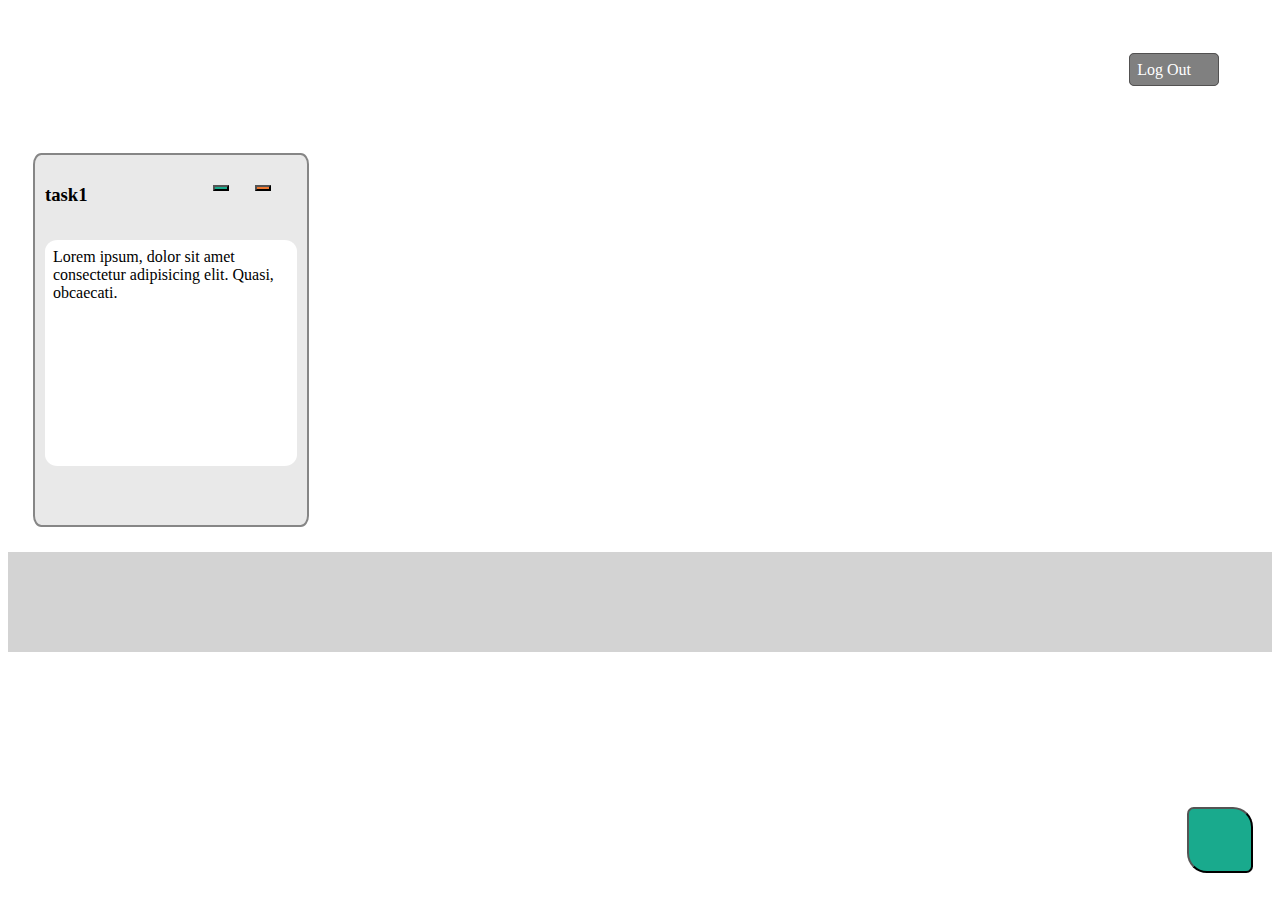
==== Board.html @ 0da0a5d4 "first version of task management web application" ====
<!DOCTYPE html>
<html lang="en">
<head>
    <meta charset="UTF-8">
    <script src="https://kit.fontawesome.com/7d47c47da6.js" crossorigin="anonymous"></script>
    <link rel="stylesheet" href="board.css">
    <title>Board</title>
</head>
<body>
    <header>
                <div class="col-md-6  wlcUser">
                   <img src="https://cdn.iconscout.com/icon/free/png-256/project-management-2076268-1756548.png" alt="">
                    <h2>Welcome <span id="userName"></span></h2>
                </div>
                <div class="col-md-6 hdDiv">
                    <a href="signin.html">Log Out
                    <i class="fa-solid fa-right-from-bracket"></i></a>
                </div>
    </header>
    <section>
        <ul id="tasks" class="tasks">
            <li class="tsk">
                <div class="tskhead">
                    <h3>task1</h3>
                    <button class="btnEdit" id="btnEdit"><i class="fa-solid fa-edit"></i></button>
                    <button class="btnDelete"  id="btnDelete"><i class="fa-solid fa-remove"></i></button>
                </div>
                <div class="tskBody">
                    Lorem ipsum, dolor sit amet consectetur adipisicing elit. Quasi, obcaecati.
                </div>
            </li>
        </ul>
        <button class="addtsk" onclick="popupForm()" id="addtsk"><i class="fa-solid fa-plus fa-2x"></i></button>
        <form class="frmpopup" id="frm-popup" onsubmit="addCard(event)" >
            <h3>Fill the form for this card...<i class="fa fa-pen"></i></h3>
            <hr>
                <div class="input-group">
                    <input type="text" class="popupTitle" id="frmTitle" name="title" placeholder="Title" required="required">
                </div>
                <p class="input-group">
                    <textarea type="text" class="popupDec" id="description" name="description" placeholder="Description" required="required"></textarea>
                </p>
                <button  type="submit" class="btn">Add</button>
        </form>
    </section>
    <footer>

    </footer>
    <script>
        let user= JSON.parse(localStorage.getItem('user')).username;
        let title= document.getElementById("frmTitle");
        let description= document.getElementById("description");
        let cardArr=[];
        // welcome NAme
        document.getElementById('userName').innerHTML= user[0].toUpperCase()+user.substring(1);
        // pop up form
       const popupForm= ()=>{
           document.getElementById("frm-popup").style.display="block";
       }
        // loadCards
        const loadCards=(cardArr)=>{   
        let cardHtml="";
           for(i=cardArr.length-1; i>=0;i--){
               
                cardHtml+=`
                 <li class="tsk">
                <div class="tskhead">
                <h3>${cardArr[i].title}</h3>
                <button class="btnEdit" onclick="edit(this.id)" id="${i}"><i class="fa-solid fa-edit"></i></button>
                <button class="btnDelete" onclick="remove(this.id)" id="${i}"><i class="fa-solid fa-remove"></i></button>
                </div>
                <div class="tskBody">${cardArr[i].description}
                </div>
            </li>
           `
            };
            document.getElementById("tasks").innerHTML=cardHtml;
        }
    //    Add card
       const addCard= (e)=>{
            let card={
                'title':title.value,
                'description':description.value,   
            }
            let cardArr= JSON.parse(localStorage.getItem('cardArr'));
            cardArr.push(card);
            // console.log(ind)
            localStorage.setItem('cardArr',JSON.stringify(cardArr));
            loadCards(cardArr);
            // e.preventDefault();
            document.getElementById("frm-popup").style.display="none";
            title.value= "";
            description.value= "";
        }
        const loadWindow=()=>{
            let cardArr= JSON.parse(localStorage.getItem('cardArr'));
            loadCards(cardArr);
        }
        loadWindow();
        
        const remove=(id)=>
        {
            let cardArr= JSON.parse(localStorage.getItem('cardArr'));
            cardArr.splice(id, 1); 
            localStorage.setItem('cardArr',JSON.stringify(cardArr));
            loadCards(cardArr);
        } 
        const edit=(id)=>{
            let cardArr= JSON.parse(localStorage.getItem('cardArr'));
            let card=cardArr[id];
            remove(id);
            console.log(cardArr[id])
            document.getElementById("frm-popup").style.display="block";
            document.getElementById('description').innerHTML=card.description;
            // (JSON.parse(localStorage.getItem('cardArr')))[id].title
            document.getElementById('frmTitle').innerHTML=card.title
            // loadWindow()
            
        }
        </script>
</body>
</html>
---- board.css ----
header {
  background: url(https://wallpaperaccess.com/full/2132976.jpg);
  height: 120px;
}

header h2 {
  margin: 18px 0px 10px 19px;
  color: #ffffff;
  -webkit-text-decoration: wavy;
          text-decoration: wavy;
}

header img {
  width: 50px;
  margin-left: 60px;
}

header .wlcUser {
  float: left;
  padding: 10px;
  margin-left: 3em;
}

header .hdDiv {
  float: right;
  padding: 5px;
  margin-right: 3em;
  margin-top: 3em;
}

header .hdDiv a {
  text-decoration: none;
  font-size: 16px;
  padding: 7px;
  border-radius: 5px;
  border: solid 1px #525151;
  background-color: grey;
  color: #ffffff;
}

header .hdDiv a:hover {
  background-color: #f07830;
  border: solid 1px #926002;
}

header .hdDiv a i {
  padding: 10px;
}

section {
  margin: 20px;
}

section .tasks {
  display: -ms-grid;
  display: grid;
  -ms-grid-columns: (1fr)[4];
      grid-template-columns: repeat(4, 1fr);
  grid-gap: 3%;
  padding: 5px;
}

section .tasks .tsk {
  background-color: #e9e9e9;
  border: 2px solid #868686;
  padding: 10px;
  border-radius: 3%;
  height: 350px;
}

section .tasks .tsk .btnEdit {
  background-color: #19aa8d;
}

section .tasks .tsk .btnDelete {
  background-color: #f07830;
}

section .tasks .tsk .tskBody {
  background-color: white;
  height: 60%;
  padding: 8px;
  border-radius: 5%;
}

section .tasks .tsk .tskhead {
  display: -ms-grid;
  display: grid;
  -ms-grid-columns: 4fr 1fr 1fr;
      grid-template-columns: 4fr 1fr 1fr;
  margin-bottom: 1em;
}

section .tasks .tsk button {
  width: -webkit-fit-content;
  width: -moz-fit-content;
  width: fit-content;
  height: -webkit-fit-content;
  height: -moz-fit-content;
  height: fit-content;
  margin-top: 1.5em;
}

section .tasks .tsk button i {
  color: #ffffff;
}

li {
  height: 250px;
  list-style: none;
}

button.addtsk {
  background-color: #19aa8d;
  position: fixed;
  right: 2em;
  bottom: 2em;
  width: 80%;
  border-radius: 10% 30%;
  width: 5em;
  height: 5em;
}

button.addtsk:hover {
  background-color: #1fddb7;
}

button.addtsk i {
  color: white;
}

.frmpopup {
  display: none;
  position: fixed;
  right: 1em;
  bottom: 1em;
  border-radius: 3%;
  width: 20em;
  height: 25em;
  background-color: #cecdcd;
  padding: 20px;
}

.frmpopup .popupTitle {
  padding: 10px;
  width: 90%;
  height: 2em;
}

.frmpopup .popupDec {
  width: 90%;
  height: 14em;
  padding: 10px;
}

.frmpopup .btn {
  margin-bottom: 15px;
  font-size: 16px;
  background: #19aa8d;
  width: 100%;
  height: 11%;
  border: none;
}

.frmpopup .btn:hover {
  background: #1fddb7;
}

footer {
  background: lightgrey;
  height: 100px;
}

@media screen and (max-width: 1000px) {
  section .tasks {
    display: -ms-grid;
    display: grid;
    -ms-grid-columns: (1fr)[3];
        grid-template-columns: repeat(3, 1fr);
  }
}

@media screen and (max-width: 750px) {
  section .tasks {
    display: -ms-grid;
    display: grid;
    -ms-grid-columns: (1fr)[2];
        grid-template-columns: repeat(2, 1fr);
  }
}

@media screen and (max-width: 600px) {
  section .tasks {
    display: -ms-grid;
    display: grid;
    -ms-grid-columns: (1fr)[1];
        grid-template-columns: repeat(1, 1fr);
  }
}
/*# sourceMappingURL=board.css.map */
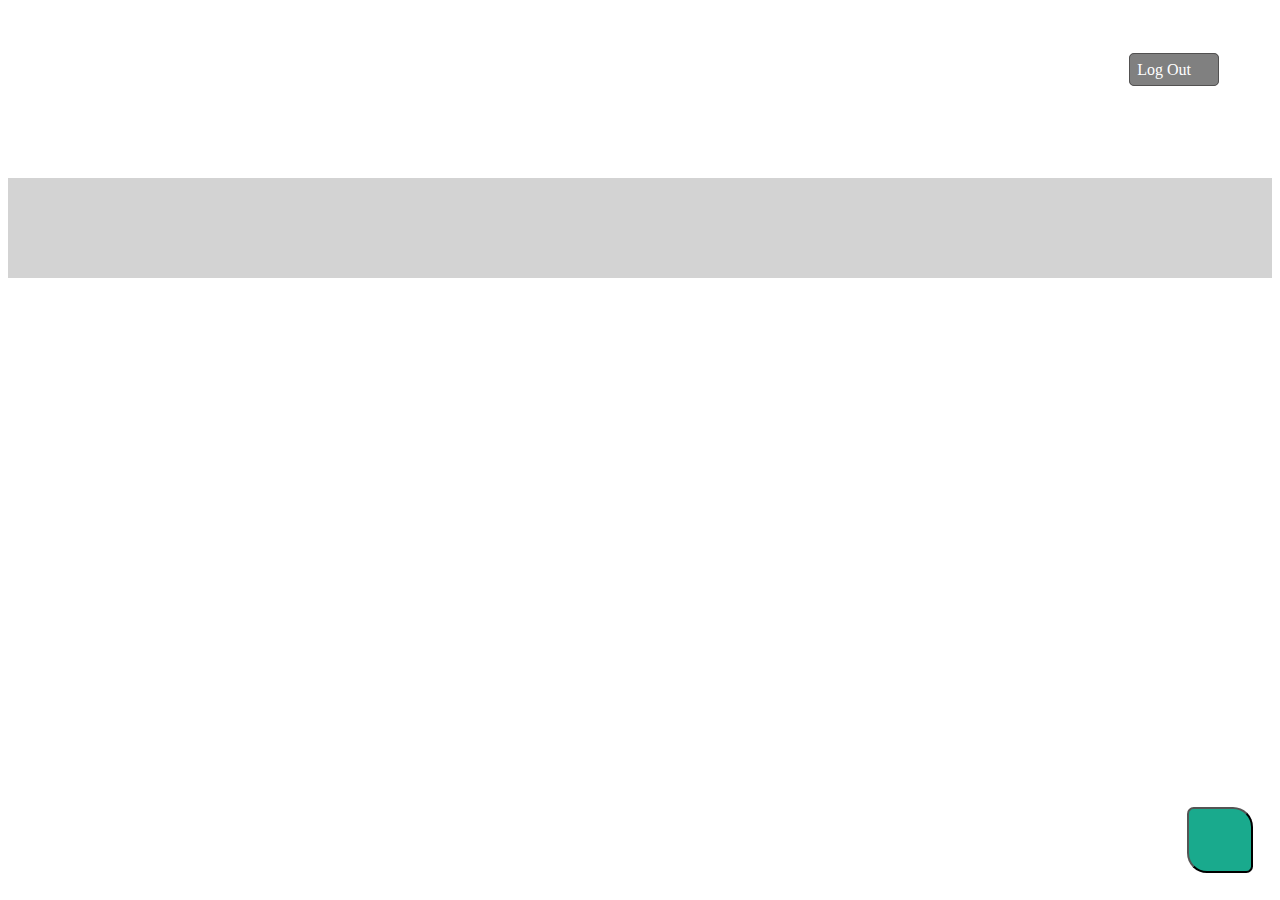
==== commit 25d582b4: "create a close button for fo rm and fix bug in editing a card" ====
--- a/Board.html
+++ b/Board.html
@@ -19,38 +19,32 @@
     </header>
     <section>
         <ul id="tasks" class="tasks">
-            <li class="tsk">
-                <div class="tskhead">
-                    <h3>task1</h3>
-                    <button class="btnEdit" id="btnEdit"><i class="fa-solid fa-edit"></i></button>
-                    <button class="btnDelete"  id="btnDelete"><i class="fa-solid fa-remove"></i></button>
-                </div>
-                <div class="tskBody">
-                    Lorem ipsum, dolor sit amet consectetur adipisicing elit. Quasi, obcaecati.
-                </div>
-            </li>
+           <!-- Javascript will load here -->
         </ul>
+
         <button class="addtsk" onclick="popupForm()" id="addtsk"><i class="fa-solid fa-plus fa-2x"></i></button>
+
         <form class="frmpopup" id="frm-popup" onsubmit="addCard(event)" >
-            <h3>Fill the form for this card...<i class="fa fa-pen"></i></h3>
+            <h3>Fill the form for this card...<i class="fa fa-pen"></i> <button class="close" onclick="closeForm()"><i class="fa fa-close"></i></button></h3>
             <hr>
                 <div class="input-group">
-                    <input type="text" class="popupTitle" id="frmTitle" name="title" placeholder="Title" required="required">
+                    <textarea type="text" class="popupTitle" id="frmtitle"  placeholder="Title" required="required"></textarea>
                 </div>
                 <p class="input-group">
-                    <textarea type="text" class="popupDec" id="description" name="description" placeholder="Description" required="required"></textarea>
+                    <textarea type="text" class="popupDec" id="description"  placeholder="Description" required="required"></textarea>
                 </p>
                 <button  type="submit" class="btn">Add</button>
         </form>
+
     </section>
     <footer>
-
     </footer>
     <script>
         let user= JSON.parse(localStorage.getItem('user')).username;
-        let title= document.getElementById("frmTitle");
+        let title= document.getElementById("frmtitle");
         let description= document.getElementById("description");
         let cardArr=[];
+        
         // welcome NAme
         document.getElementById('userName').innerHTML= user[0].toUpperCase()+user.substring(1);
         // pop up form
@@ -78,6 +72,8 @@
         }
     //    Add card
        const addCard= (e)=>{
+       
+
             let card={
                 'title':title.value,
                 'description':description.value,   
@@ -107,15 +103,20 @@
         } 
         const edit=(id)=>{
             let cardArr= JSON.parse(localStorage.getItem('cardArr'));
-            let card=cardArr[id];
+            let thisCard=cardArr[id];
+            document.getElementById("frm-popup").style.display="block";
             remove(id);
-            console.log(cardArr[id])
-            document.getElementById("frm-popup").style.display="block";
-            document.getElementById('description').innerHTML=card.description;
-            // (JSON.parse(localStorage.getItem('cardArr')))[id].title
-            document.getElementById('frmTitle').innerHTML=card.title
-            // loadWindow()
+            let card={
+                'title':thisCard.title,
+                'description':thisCard.description,   
+            }
             
+            document.getElementById("frmtitle").innerHTML=card.title;
+            description.innerHTML=card.description;
+           
+        }
+        const closeForm=()=>{
+            document.getElementById("frm-popup").style.display="none";
         }
         </script>
 </body>
--- a/board.css
+++ b/board.css
@@ -141,6 +141,12 @@
   padding: 20px;
 }
 
+.frmpopup .close {
+  margin-left: 15%;
+  background-color: #f07830;
+  color: white;
+}
+
 .frmpopup .popupTitle {
   padding: 10px;
   width: 90%;
@@ -196,5 +202,12 @@
     -ms-grid-columns: (1fr)[1];
         grid-template-columns: repeat(1, 1fr);
   }
+  section button.addtsk {
+    position: fixed;
+    bottom: 2em;
+    width: 88%;
+    border-radius: 3%;
+    height: 4em;
+  }
 }
 /*# sourceMappingURL=board.css.map */